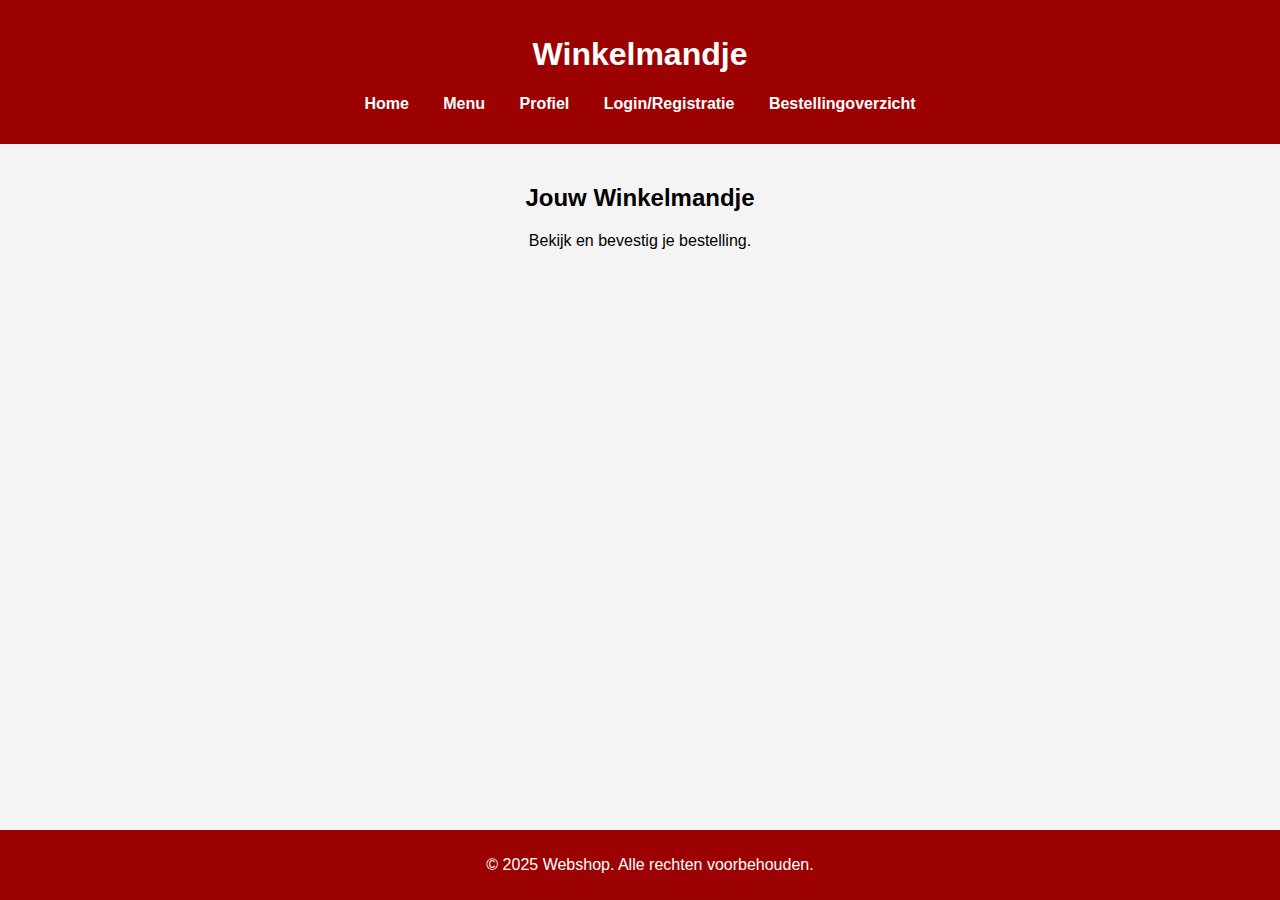
==== cart.html @ a1b310f6 "eerste begin" ====
<!-- cart.html -->
<!DOCTYPE html>
<html lang="nl">
<head>
    <meta charset="UTF-8">
    <meta name="viewport" content="width=device-width, initial-scale=1.0">
    <title>Winkelmandje</title>
    <link rel="stylesheet" href="styles.css">
</head>
<body>
    <header>
        <h1>Winkelmandje</h1>
        <nav>
            <ul>
                <li><a href="index.html">Home</a></li>
                <li><a href="menu.html">Menu</a></li>
                <li><a href="profile.html">Profiel</a></li>
                <li><a href="login.html">Login/Registratie</a></li>
                <li><a href="orders.html">Bestellingoverzicht</a></li>
            </ul>
        </nav>
    </header>
    <main>
        <h2>Jouw Winkelmandje</h2>
        <p>Bekijk en bevestig je bestelling.</p>
    </main>
    <footer>
        <p>&copy; 2025 Webshop. Alle rechten voorbehouden.</p>
    </footer>
</body>
</html>
---- styles.css ----
body {
    font-family: Arial, sans-serif;
    margin: 0;
    padding: 0;
    background-color: #f4f4f4;
}

header {
    background-color: rgb(156, 2, 2);
    color: white;
    padding: 15px 0;
    text-align: center;
}

nav ul {
    list-style: none;
    padding: 0;
}

nav ul li {
    display: inline;
    margin: 0 15px;
}

nav ul li a {
    color: white;
    text-decoration: none;
    font-weight: bold;
}

main {
    padding: 20px;
    text-align: center;
}

footer {
    background-color: rgb(156, 2, 2);
    color: white;
    text-align: center;
    padding: 10px;
    position: absolute;
    width: 100%;
    bottom: 0;
}

@import url('https://fonts.googleapis.com/css2?family=Poppins:wght@400;500&display=swap');


.login-box{
    display: flex;
    justify-content: center;
    flex-direction: column;
    width: 440px;
    height: 380px;
    padding: 30px;
    margin-left: 130px;
}
.login-header{
    text-align: center;
    margin: 20px 0 40px 0;
}
.login-header header{
    color: #333;
    font-size: 30px;
    font-weight: 600;
}
.input-box .input-field{
    width: 100%;
    height: 60px;
    font-size: 17px;
    padding: 0 25px;
    margin-bottom: 15px;
    border-radius: 30px;
    border: none;
    box-shadow: 0px 5px 10px 1px rgba(0,0,0, 0.05);
    outline: none;
    transition: .3s;
}
::placeholder{
    font-weight: 500;
    color: #222;
}
.input-field:focus{
    width: 105%;
}
.forgot{
    display: flex;
    justify-content: space-between;
    margin-bottom: 40px;
}
section{
    display: flex;
    align-items: center;
    font-size: 14px;
    color: #555;
}
#check{
    margin-right: 10px;
}
a{
    text-decoration: none;
}
a:hover{
    text-decoration: underline;
}
section a{
    color: #555;
}
.input-submit{
    position: relative;
}
.submit-btn{
    width: 100%;
    height: 60px;
    background: #222;
    border: none;
    border-radius: 30px;
    cursor: pointer;
    transition: .3s;
}
.input-submit label{
    position: absolute;
    top: 45%;
    left: 50%;
    color: #fff;
    -webkit-transform: translate(-50%, -50%);
    -ms-transform: translate(-50%, -50%);
    transform: translate(-50%, -50%);
    cursor: pointer;
}
.submit-btn:hover{
    background: #000;
    transform: scale(1.05,1);
}
.sign-up-link{
    text-align: center;
    font-size: 15px;
    margin-top: 20px;
}
.sign-up-link a{
    color: #000;
    font-weight: 600;
}


table {
    width: 80%;
    margin: 20px auto;
    border-collapse: collapse;
    background-color: white;
    box-shadow: 0px 0px 10px rgba(0, 0, 0, 0.1);
}

table, th, td {
    border: 1px solid #ddd;
    padding: 10px;
    text-align: left;
}

th {
    background-color: #555;
    color: white;
}

button {
    background-color: #28a745;
    color: white;
    border: none;
    padding: 8px 12px;
    cursor: pointer;
    font-size: 16px;
}

button:hover {
    background-color: #218838;
}
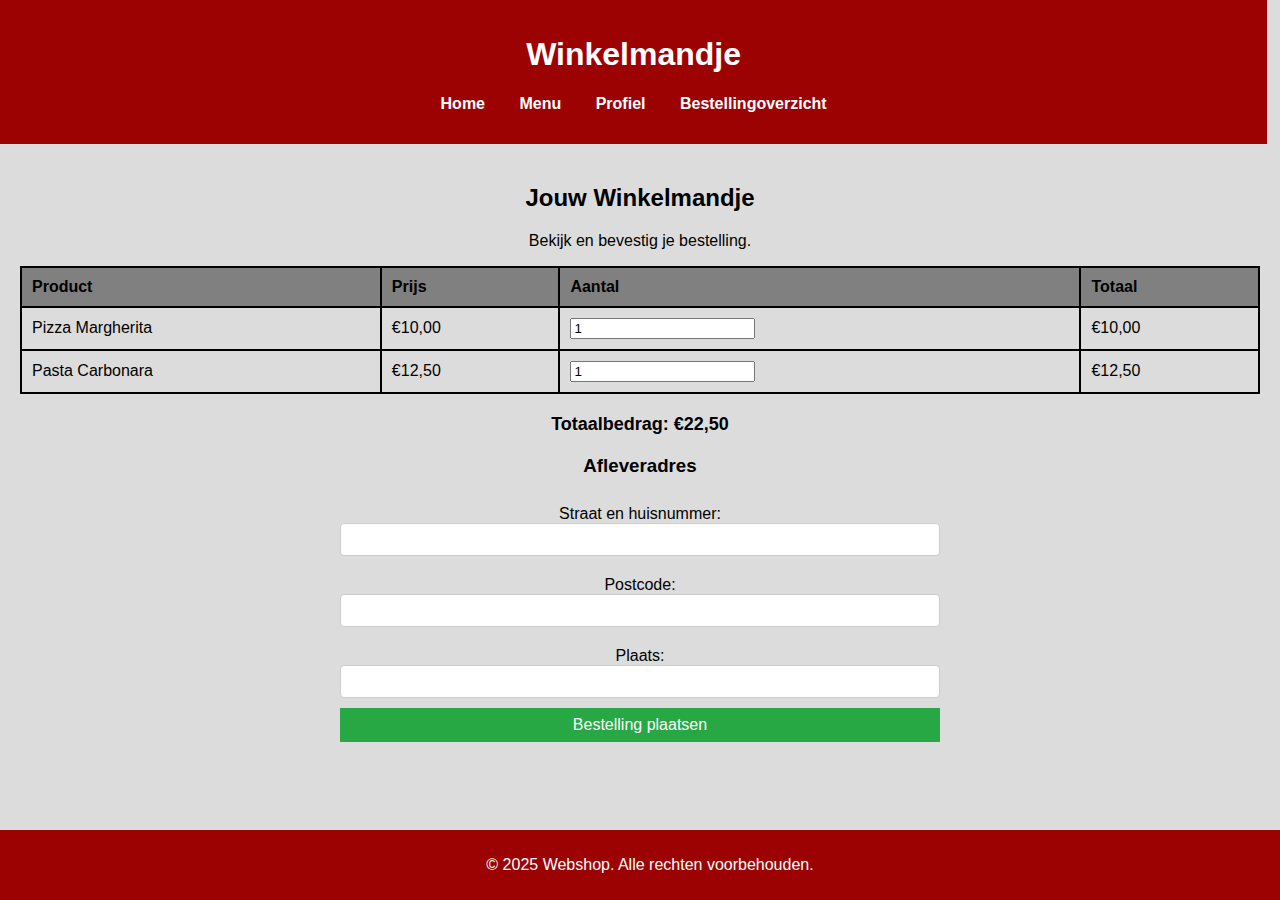
==== commit 96c598a7: "zo veel mogelijk gemaakt" ====
--- a/cart.html
+++ b/cart.html
@@ -5,7 +5,7 @@
     <meta charset="UTF-8">
     <meta name="viewport" content="width=device-width, initial-scale=1.0">
     <title>Winkelmandje</title>
-    <link rel="stylesheet" href="styles.css">
+    <link rel="stylesheet" href="cart.css">
 </head>
 <body>
     <header>
@@ -15,7 +15,6 @@
                 <li><a href="index.html">Home</a></li>
                 <li><a href="menu.html">Menu</a></li>
                 <li><a href="profile.html">Profiel</a></li>
-                <li><a href="login.html">Login/Registratie</a></li>
                 <li><a href="orders.html">Bestellingoverzicht</a></li>
             </ul>
         </nav>
@@ -23,6 +22,51 @@
     <main>
         <h2>Jouw Winkelmandje</h2>
         <p>Bekijk en bevestig je bestelling.</p>
+
+        <div class="cart-container">
+            <table class="cart-table">
+                <thead>
+                    <tr>
+                        <th>Product</th>
+                        <th>Prijs</th>
+                        <th>Aantal</th>
+                        <th>Totaal</th>
+                    </tr>
+                </thead>
+                <tbody>
+                    <tr>
+                        <td>Pizza Margherita</td>
+                        <td>€10,00</td>
+                        <td><input type="number" value="1" min="1"></td>
+                        <td>€10,00</td>
+                    </tr>
+                    <tr>
+                        <td>Pasta Carbonara</td>
+                        <td>€12,50</td>
+                        <td><input type="number" value="1" min="1"></td>
+                        <td>€12,50</td>
+                    </tr>
+                </tbody>
+            </table>
+        </div>
+        
+        <div class="total">
+            <p><strong>Totaalbedrag: €22,50</strong></p>
+        </div>
+
+        <h3>Afleveradres</h3>
+        <form>
+            <label for="address">Straat en huisnummer:</label>
+            <input type="text" id="address" name="address" required>
+
+            <label for="postcode">Postcode:</label>
+            <input type="text" id="postcode" name="postcode" required>
+
+            <label for="city">Plaats:</label>
+            <input type="text" id="city" name="city" required>
+
+            <button type="submit">Bestelling plaatsen</button>
+        </form>
     </main>
     <footer>
         <p>&copy; 2025 Webshop. Alle rechten voorbehouden.</p>
--- a/cart.css
+++ b/cart.css
@@ -0,0 +1,172 @@
+
+body {
+    font-family: Arial, sans-serif;
+    margin: 0;
+    padding: 0;
+    background-color: #dddcdc;
+    box-sizing: border-box;
+}
+
+
+header {
+    background-color: rgb(156, 2, 2);
+    color: white;
+    padding: 15px 0;
+    text-align: center;
+    width: 99%
+}
+
+
+nav ul {
+    list-style: none;
+    padding: 0;
+}
+
+nav ul li {
+    display: inline;
+    margin: 0 15px;
+}
+
+nav ul li a {
+    color: white;
+    text-decoration: none;
+    font-weight: bold;
+}
+
+
+main {
+    padding: 20px;
+    text-align: center;
+}
+
+
+footer {
+    background-color: rgb(156, 2, 2);
+    color: white;
+    text-align: center;
+    padding: 10px;
+    position: absolute;
+    width: 100%;
+    bottom: 0;
+}
+
+
+.cart-container {
+    overflow-x: auto; 
+    width: 100%;
+    margin-bottom: 20px;
+}
+
+
+.cart-table {
+    width: 100%;
+    border-collapse: collapse;
+}
+
+.cart-table th {
+    border: 2px solid black;
+    background-color: gray;
+    padding: 10px;
+    text-align: left;
+}
+
+.cart-table td {
+    border: 2px solid black;
+    padding: 10px;
+    text-align: left;
+}
+
+.total {
+    font-size: 18px;
+    margin-bottom: 20px;
+}
+
+
+form {
+    display: flex;
+    flex-direction: column;
+    max-width: 600px;
+    margin: 0 auto;
+}
+
+form label {
+    margin-top: 10px;
+}
+
+form input {
+    padding: 8px;
+    margin-bottom: 10px;
+    border: 1px solid #ccc;
+    border-radius: 4px;
+}
+
+button {
+    background-color: #28a745;
+    color: white;
+    border: none;
+    padding: 8px 12px;
+    cursor: pointer;
+    font-size: 16px;
+}
+
+button:hover {
+    background-color: #218838;
+}
+
+
+@media (max-width: 768px) {
+
+    .cart-container {
+        width: 100%;
+    }
+
+    .cart-table th, .cart-table td {
+        font-size: 14px;
+    }
+
+ 
+    .total {
+        font-size: 16px;
+    }
+
+    form {
+        width: 100%;
+    }
+
+
+    header h1 {
+        font-size: 24px;
+    }
+
+
+    nav ul li {
+        display: block;
+        margin-bottom: 10px;
+    }
+
+    nav ul li a {
+        font-size: 16px;
+    }
+
+    footer {
+        position: static;
+        padding: 10px;
+    }
+}
+
+
+@media (max-width: 480px) {
+    .cart-table th, .cart-table td {
+        font-size: 12px; 
+    }
+
+    form input {
+        font-size: 14px;
+        padding: 6px; 
+    }
+
+    form button {
+        font-size: 16px;
+        padding: 10px;
+    }
+}
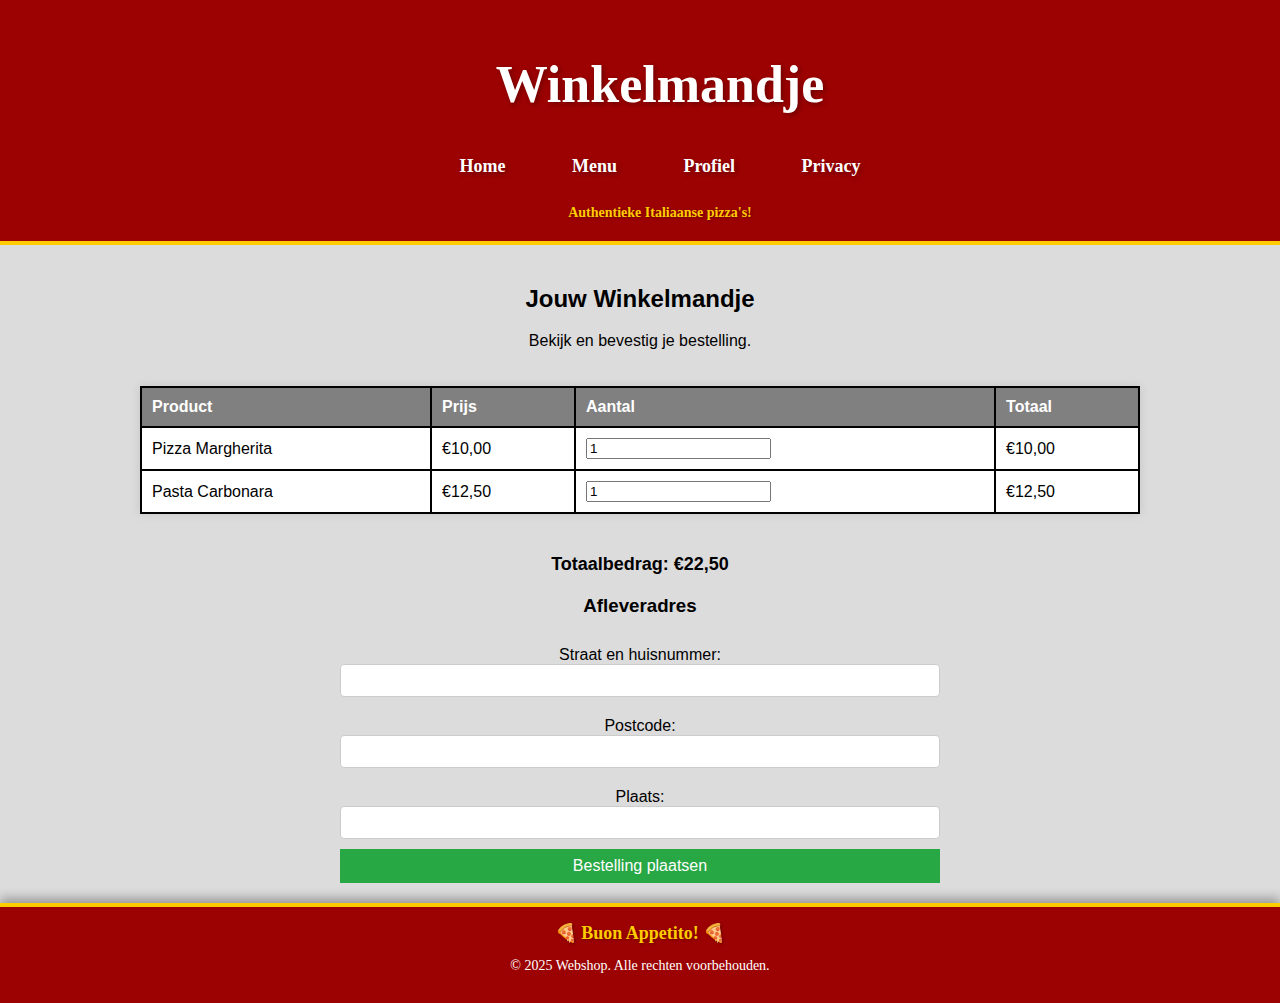
==== commit 234da85b: "zo ver als kan af" ====
--- a/cart.html
+++ b/cart.html
@@ -15,7 +15,7 @@
                 <li><a href="index.html">Home</a></li>
                 <li><a href="menu.html">Menu</a></li>
                 <li><a href="profile.html">Profiel</a></li>
-                <li><a href="orders.html">Bestellingoverzicht</a></li>
+                <li><a href="privacy.html">Privacy</a></li>
             </ul>
         </nav>
     </header>
--- a/cart.css
+++ b/cart.css
@@ -1,53 +1,91 @@
-
 body {
     font-family: Arial, sans-serif;
     margin: 0;
     padding: 0;
     background-color: #dddcdc;
     box-sizing: border-box;
-}
-
+    display: flex; 
+    flex-direction: column; 
+    min-height: 100vh; 
+}
+
+@import url('https://fonts.googleapis.com/css2?family=Pacifico&display=swap');
 
 header {
-    background-color: rgb(156, 2, 2);
-    color: white;
-    padding: 15px 0;
-    text-align: center;
-    width: 99%
-}
-
+    background: url('https://source.unsplash.com/1600x900/?pizza') center/cover no-repeat, rgb(156, 2, 2);
+    color: white;
+    padding: 20px;
+    text-align: center;
+    width: 100%;
+    font-family: 'Pacifico', cursive;
+    font-size: 26px;
+    text-shadow: 2px 2px 5px rgba(0, 0, 0, 0.3);
+    border-bottom: 4px solid #ffcc00;
+    position: relative;
+}
+
+header::after {
+    content: "Authentieke Italiaanse pizza's!";
+    display: block;
+    font-size: 14px;
+    font-weight: bold;
+    color: #ffcc00;
+    margin-top: 5px;
+    text-shadow: 1px 1px 3px rgba(0, 0, 0, 0.3);
+}
+
+footer {
+    background: url('https://source.unsplash.com/1600x900/?italian-restaurant') center/cover no-repeat, rgb(156, 2, 2);
+    color: white;
+    text-align: center;
+    padding: 15px;
+    font-size: 14px;
+    font-family: 'Pacifico', cursive;
+    border-top: 4px solid #ffcc00;
+    position: relative;
+    box-shadow: 0px -5px 10px rgba(0, 0, 0, 0.3);
+}
+
+footer::before {
+    content: "🍕 Buon Appetito! 🍕";
+    display: block;
+    font-size: 18px;
+    font-weight: bold;
+    color: #ffcc00;
+    margin-bottom: 5px;
+    text-shadow: 1px 1px 3px rgba(0, 0, 0, 0.3);
+}
 
 nav ul {
-    list-style: none;
     padding: 0;
+    text-align: center;
 }
 
 nav ul li {
-    display: inline;
+    display: inline-block;
     margin: 0 15px;
 }
 
 nav ul li a {
     color: white;
+    font-weight: bold;
+    font-size: 18px;
     text-decoration: none;
-    font-weight: bold;
+    padding: 10px 15px;
+    border-radius: 5px;
+    transition: background 0.3s ease-in-out;
+}
+
+nav ul li a:hover {
+    background-color: #ffcc00;
+    color: rgb(156, 2, 2);
 }
 
 
 main {
+    flex: 1;
     padding: 20px;
     text-align: center;
-}
-
-
-footer {
-    background-color: rgb(156, 2, 2);
-    color: white;
-    text-align: center;
-    padding: 10px;
-    position: absolute;
-    width: 100%;
-    bottom: 0;
 }
 
 
@@ -113,6 +151,86 @@
     background-color: #218838;
 }
 
+.login-container {
+    background: white;
+    padding: 20px;
+    margin: 20px auto;
+    width: 100%;
+    max-width: 400px; 
+    box-shadow: 0px 0px 10px rgba(0, 0, 0, 0.1);
+    border-radius: 8px;
+    text-align: center;
+}
+
+.login-container h3 {
+    margin-bottom: 15px;
+}
+
+.login-container label {
+    display: block;
+    margin: 10px 0 5px;
+    text-align: left;
+}
+
+.login-container input {
+    width: 100%; 
+    padding: 8px;
+    margin-bottom: 10px;
+    border: 1px solid #ccc;
+    border-radius: 4px;
+    display: block;
+    box-sizing: border-box;
+}
+
+.remember-forgot {
+    display: flex;
+    justify-content: space-between;
+    align-items: center;
+    margin: 10px 0;
+    font-size: 14px;
+}
+
+.forgot-password {
+    text-decoration: none;
+    color: black;
+}
+
+.forgot-password:hover {
+    text-decoration: underline;
+}
+
+.employee-login {
+    text-decoration: none;
+    color: black;
+}
+
+.employee-login:hover {
+    text-decoration: underline;
+}
+
+button {
+    background-color: #28a745;
+    color: white;
+    border: none;
+    padding: 8px 12px;
+    cursor: pointer;
+    font-size: 16px;
+    width: 100%;
+    box-sizing: border-box;
+}
+
+button:hover {
+    background-color: #218838;
+}
+
+@media (max-width: 600px) {
+    .login-container {
+        width: 90%; 
+        margin: 10px auto;
+        padding: 15px; 
+    }
+}
+
 
 @media (max-width: 768px) {
 
@@ -170,3 +288,73 @@
         padding: 10px;
     }
 }
+
+
+table {
+    width: 90%;
+    max-width: 1000px; 
+    margin: 20px auto;
+    border-collapse: collapse;
+    background-color: white;
+    box-shadow: 0px 0px 10px rgba(0, 0, 0, 0.1);
+}
+
+table, th, td {
+    border: 1px solid #ddd;
+    padding: 10px;
+    text-align: left;
+}
+
+th {
+    background-color: #555;
+    color: white;
+}
+
+.orders-table-container, .delivery-table-container {
+    margin-top: 20px;
+    overflow-x: auto; 
+}
+
+.orders-table, .delivery-table {
+    width: 100%;
+    border-collapse: collapse;
+    background-color: white;
+    box-shadow: 0px 0px 10px rgba(0, 0, 0, 0.1);
+}
+
+.orders-table th, .delivery-table th,
+.orders-table td, .delivery-table td {
+    border: 1px solid #ddd;
+    padding: 12px;
+    text-align: left;
+}
+
+.orders-table th, .delivery-table th {
+    background-color: #555;
+    color: white;
+}
+
+.orders-table td, .delivery-table td {
+    text-align: center;
+}
+
+.orders-table tr:nth-child(even), .delivery-table tr:nth-child(even) {
+    background-color: #f2f2f2;
+}
+
+.orders-table tr:hover, .delivery-table tr:hover {
+    background-color: #ddd;
+}
+
+.orders-table select, .delivery-table select {
+    padding: 5px;
+    border: 1px solid #ddd;
+    border-radius: 5px;
+    background-color: #fff;
+    cursor: pointer;
+}
+
+.orders-table select:focus, .delivery-table select:focus {
+    outline: none;
+    border-color: #555;
+}